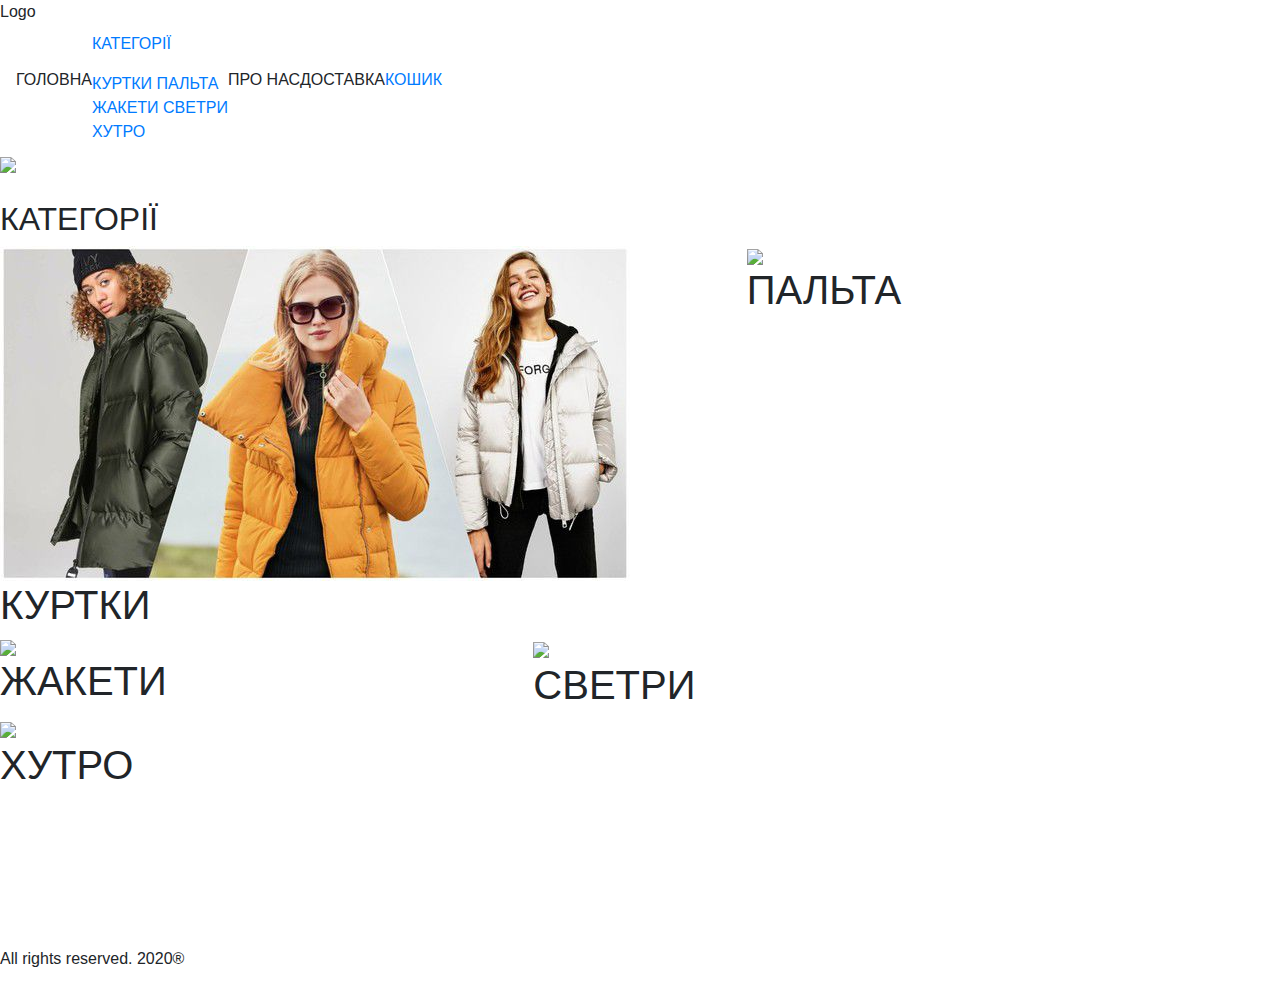
==== src/main/resources/WEB-INF/views/index.html @ 9fe5d444 "Added domains, repositories, services, web controllers and all htmls files." ====
<!DOCTYPE html>
<html xmlns:th="http://www.thymeleaf.org">

<head>
    <meta http-equiv="Content-Type" content="text/html; charset=utf-8">
    <link rel="stylesheet" href="https://fonts.googleapis.com/css?family=Rock+Salt">
    <link rel="stylesheet" href="https://fonts.googleapis.com/css?family=Montserrat">
    <link href="https://fonts.googleapis.com/css2?family=Montserrat:wght@700&display=swap" rel="stylesheet">
    <link href="https://fonts.googleapis.com/css2?family=Raleway&display=swap" rel="stylesheet">

    <link rel="stylesheet" href="https://maxcdn.bootstrapcdn.com/bootstrap/4.5.2/css/bootstrap.min.css">
    <script src="https://ajax.googleapis.com/ajax/libs/jquery/3.5.1/jquery.min.js"></script>
    <script src="https://maxcdn.bootstrapcdn.com/bootstrap/4.5.2/js/bootstrap.min.js"></script>

    <link rel="stylesheet" th:href="@{/style/index.css}">
    <link rel="stylesheet" th:href="@{/style/header.css}">
    <link rel="stylesheet" th:href="@{/style/footer.css}">
    <title>Головна</title>
</head>


<body>

    <div class="header">
        <div id="topHeader">
            <div class="logo">
                <nobr>Logo</nobr>
            </div>
            <div class="miniMedia">
                <i class="fab fa-facebook-square"></i>
                <i class="fab fa-viber"></i>
                <i class="fab fa-telegram"></i>
                <i class="fas fa-phone-square-alt"></i>
            </div>
        </div>
    </div>

    <nav class="navbar sticky-top navbar-expand-md bg-white navbar-dark" id="headerButtons">
        <button class="navbar-toggler" type="button" data-toggle="collapse" data-target="#collapsibleNavbar">
            <span class="navbar-toggler-icon">
                <i class="fas fa-bars" style="color: #121212;; font-size:28px;"></i>
            </span>
        </button>
        <div class="collapse navbar-collapse" id="collapsibleNavbar">
            <div class="headerButton">
                <p>ГОЛОВНА</p>
            </div>
            <div class="dropdown headerButton">
                <a class="headerButton1" href="products.html">
                    <p>КАТЕГОРІЇ</p>
                </a>
                <div class="dropdown-content">
                    <div>
                        <a href="#">КУРТКИ</a>
                        <a href="#">ПАЛЬТА</a>
                    </div>
                    <div>
                        <a href="#">ЖАКЕТИ</a>
                        <a href="#">СВЕТРИ</a>
                    </div>
                    <a href="#">ХУТРО</a>
                </div>
            </div>
            <div class="headerButton">
                <p>ПРО НАС</p>
            </div>
            <div class="headerButton">
                <p>ДОСТАВКА</p>
            </div>
            <a class="headerButton" href="cart.html">
                <p>КОШИК <i class="fas fa-shopping-cart"></i></p>
            </a>
        </div>
    </nav>

    <div id="baner">
        <img src="https://minimal.com.ua/wp-content/uploads/2020/08/RD-11.jpg" />
    </div>
    <br />

    <div id="categories">
        <h2>КАТЕГОРІЇ</h2>
        <div class="categorieRow row no-gutters">
            <div class="col-md-7">
                <div class="big">
                    <div class="img-wrap">
                        <img class="categorie" src="380473_1.jpg" />
                        <h1>КУРТКИ</h1>
                    </div>
                </div>
            </div>
            <div class="col-md-5">
                <div class="small">
                    <div class="img-wrap">
                        <img class="categorie"
                            src="https://women-tusovka.ru/wp-content/uploads/2018/03/ustarevshij-fason-palto-ot-kakix-modelej-stoit-otkazatsya-1.jpg" />
                    </div>
                    <h1>ПАЛЬТА</h1>
                </div>
            </div>
        </div>
        <div class="categorieRow row no-gutters">
            <div class="col-md-5">
                <div class="small">
                    <div class="img-wrap">
                        <img class="categorie" src="https://blog.shafa.ua/wp-content/uploads/2019/04/1.jpg" />
                        <h1 id="font-etalon">ЖАКЕТИ</h1>
                    </div>
                </div>
            </div>
            <div class="col-md-7">
                <div class="big">
                    <div class="img-wrap">
                        <img class="categorie" src="https://cutur.ru/wp-content/uploads/_pu/0/02816383.jpg" />
                        <h1>СВЕТРИ</h1>
                    </div>
                </div>
            </div>
        </div>
        <div class="categorieRow row no-gutters align-items-center justify-content-center">
            <div class="col-12">
                <div class="theBig">
                    <div class="img-wrap">
                        <img class="categorie" src="https://images.ua.prom.st/2227446562_2227446562.jpg" />
                        <h1>ХУТРО</h1>
                    </div>
                </div>
            </div>
        </div>
    </div>

    <footer class="footer">
        <div class="logo">
            <nobr style="color: #ffffff; margin: auto; vertical-align: middle; line-height: 150px;">Logo</nobr>
        </div>
        <div class="rights">
            <p>All rights reserved. 2020®</p>
        </div>
        <div class="media">
            <i class="fab fa-facebook-square"></i>
            <i class="fab fa-viber"></i>
            <i class="fab fa-telegram"></i>
            <i class="fas fa-phone-square-alt"></i>
        </div>
    </footer>

</body>


<script src="index.js"></script>
<script src="https://kit.fontawesome.com/54144e2123.js"></script>


</html>
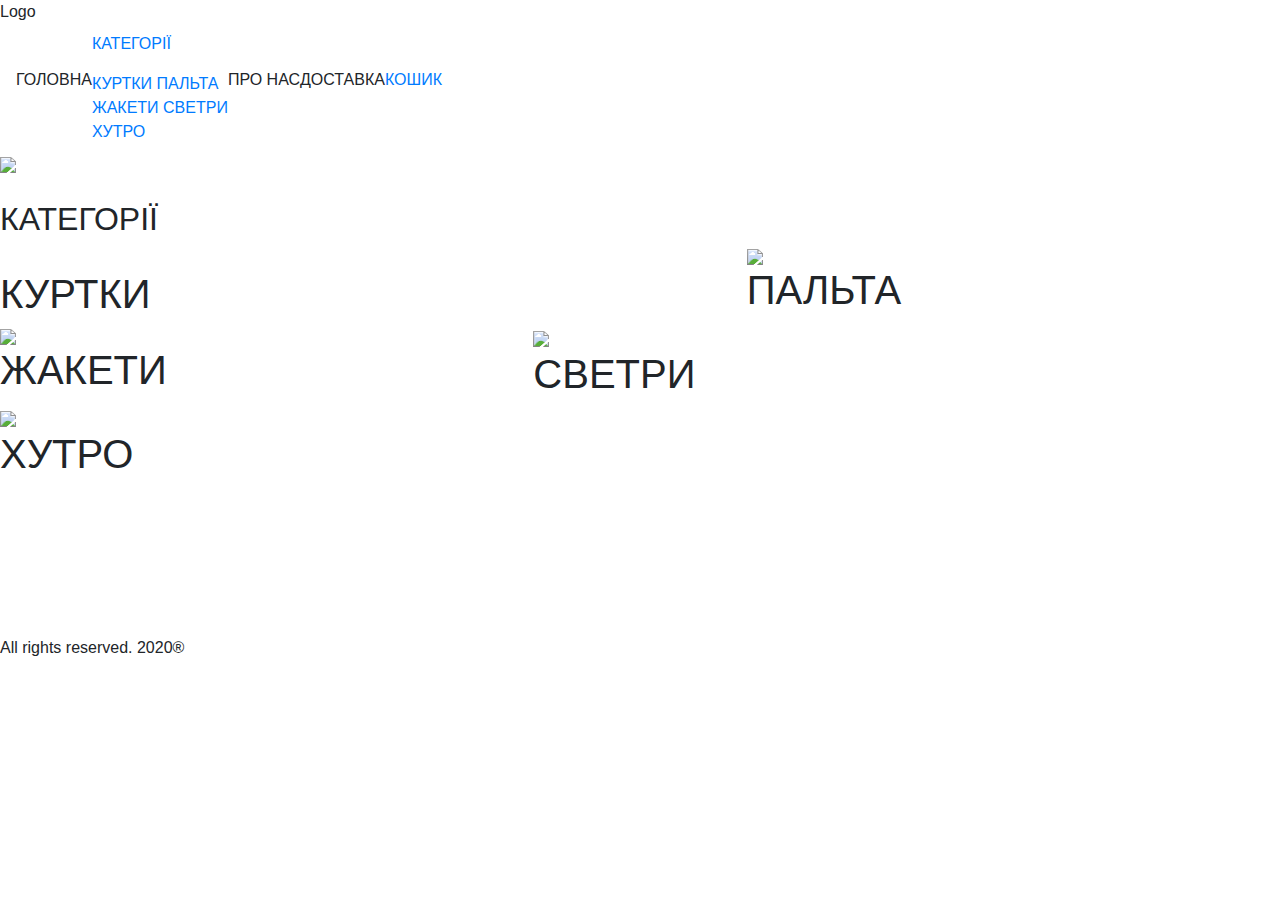
==== commit a94d6a16: "Fixed all html files for thymeleaf namely links on js, css and images." ====
--- a/src/main/resources/WEB-INF/views/index.html
+++ b/src/main/resources/WEB-INF/views/index.html
@@ -84,7 +84,7 @@
             <div class="col-md-7">
                 <div class="big">
                     <div class="img-wrap">
-                        <img class="categorie" src="380473_1.jpg" />
+                        <img class="categorie" th:src="@{images/380473_1.jpg}" />
                         <h1>КУРТКИ</h1>
                     </div>
                 </div>
@@ -147,7 +147,7 @@
 </body>
 
 
-<script src="index.js"></script>
+<script th:src="@{js/index.js}"></script>
 <script src="https://kit.fontawesome.com/54144e2123.js"></script>
 
 
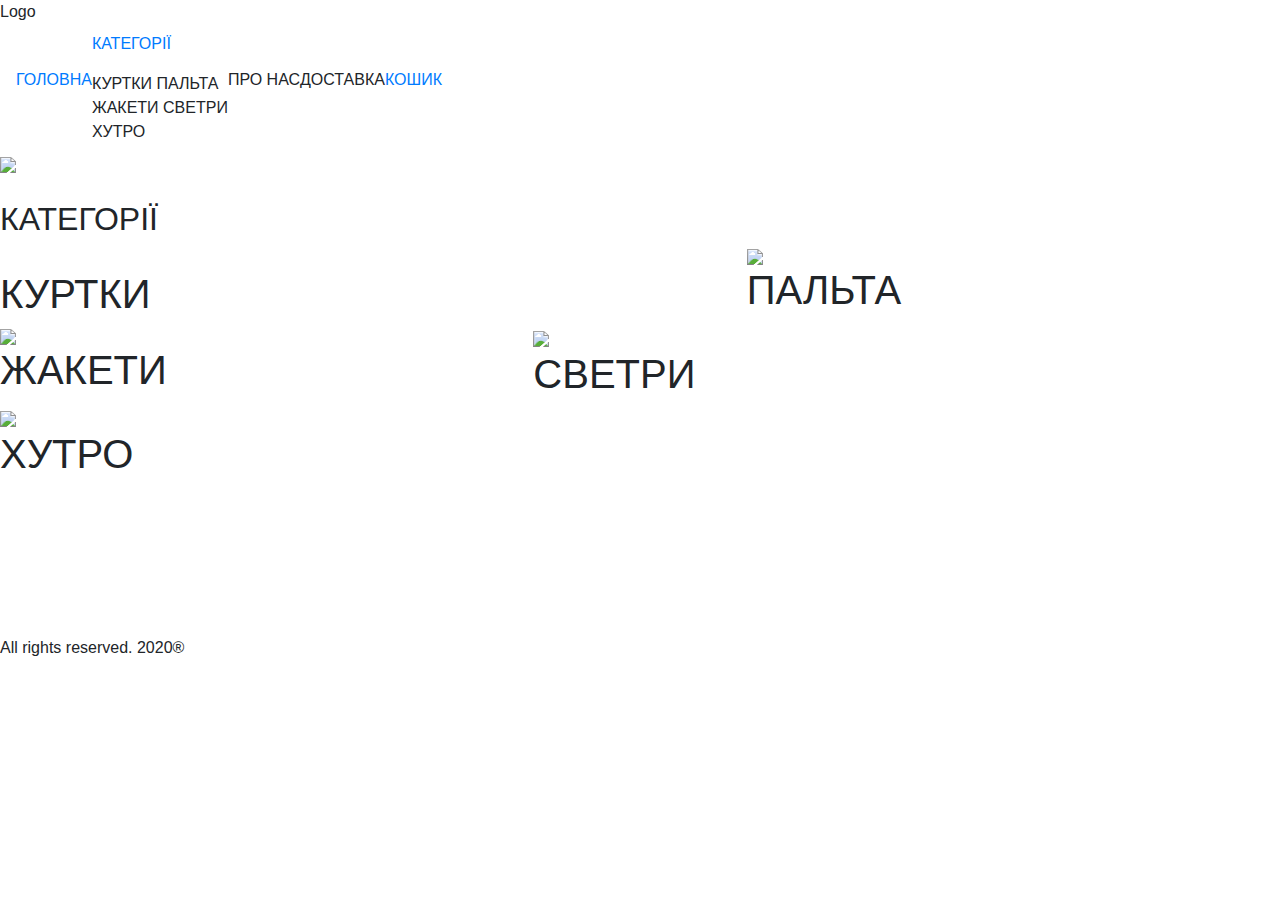
==== commit a7991676: "Trying to fix version for deploymant 6." ====
--- a/src/main/resources/WEB-INF/views/index.html
+++ b/src/main/resources/WEB-INF/views/index.html
@@ -3,6 +3,8 @@
 
 <head>
     <meta http-equiv="Content-Type" content="text/html; charset=utf-8">
+    <meta name="viewport" content="width=device-width, initial-scale=1">
+
     <link rel="stylesheet" href="https://fonts.googleapis.com/css?family=Rock+Salt">
     <link rel="stylesheet" href="https://fonts.googleapis.com/css?family=Montserrat">
     <link href="https://fonts.googleapis.com/css2?family=Montserrat:wght@700&display=swap" rel="stylesheet">
@@ -42,23 +44,23 @@
             </span>
         </button>
         <div class="collapse navbar-collapse" id="collapsibleNavbar">
-            <div class="headerButton">
+            <a class="headerButton" th:href="@{/index}">
                 <p>ГОЛОВНА</p>
-            </div>
+            </a>
             <div class="dropdown headerButton">
                 <a class="headerButton1" href="products.html">
                     <p>КАТЕГОРІЇ</p>
                 </a>
                 <div class="dropdown-content">
                     <div>
-                        <a href="#">КУРТКИ</a>
-                        <a href="#">ПАЛЬТА</a>
+                        <a th:href="@{/products}">КУРТКИ</a>
+                        <a th:href="@{/products}">ПАЛЬТА</a>
                     </div>
                     <div>
-                        <a href="#">ЖАКЕТИ</a>
-                        <a href="#">СВЕТРИ</a>
+                        <a th:href="@{/products}">ЖАКЕТИ</a>
+                        <a th:href="@{/products}">СВЕТРИ</a>
                     </div>
-                    <a href="#">ХУТРО</a>
+                    <a th:href="@{/products}">ХУТРО</a>
                 </div>
             </div>
             <div class="headerButton">
@@ -67,7 +69,7 @@
             <div class="headerButton">
                 <p>ДОСТАВКА</p>
             </div>
-            <a class="headerButton" href="cart.html">
+            <a class="headerButton" href="cart">
                 <p>КОШИК <i class="fas fa-shopping-cart"></i></p>
             </a>
         </div>
@@ -82,14 +84,17 @@
         <h2>КАТЕГОРІЇ</h2>
         <div class="categorieRow row no-gutters">
             <div class="col-md-7">
+                <a th:href="@{/products}">
                 <div class="big">
                     <div class="img-wrap">
-                        <img class="categorie" th:src="@{images/380473_1.jpg}" />
+                        <img class="categorie" th:src="@{images/380473_1.jpg}"/>
                         <h1>КУРТКИ</h1>
                     </div>
                 </div>
+                </a>
             </div>
             <div class="col-md-5">
+                <a th:href="@{/products}">
                 <div class="small">
                     <div class="img-wrap">
                         <img class="categorie"
@@ -97,34 +102,41 @@
                     </div>
                     <h1>ПАЛЬТА</h1>
                 </div>
+                    </a>
             </div>
         </div>
         <div class="categorieRow row no-gutters">
             <div class="col-md-5">
+                <a th:href="@{/products}">
                 <div class="small">
                     <div class="img-wrap">
                         <img class="categorie" src="https://blog.shafa.ua/wp-content/uploads/2019/04/1.jpg" />
                         <h1 id="font-etalon">ЖАКЕТИ</h1>
                     </div>
                 </div>
+                </a>
             </div>
             <div class="col-md-7">
+                <a th:href="@{/products}">
                 <div class="big">
                     <div class="img-wrap">
                         <img class="categorie" src="https://cutur.ru/wp-content/uploads/_pu/0/02816383.jpg" />
                         <h1>СВЕТРИ</h1>
                     </div>
                 </div>
+                </a>
             </div>
         </div>
         <div class="categorieRow row no-gutters align-items-center justify-content-center">
             <div class="col-12">
+                <a th:href="@{/products}">
                 <div class="theBig">
                     <div class="img-wrap">
                         <img class="categorie" src="https://images.ua.prom.st/2227446562_2227446562.jpg" />
                         <h1>ХУТРО</h1>
                     </div>
                 </div>
+                </a>
             </div>
         </div>
     </div>
